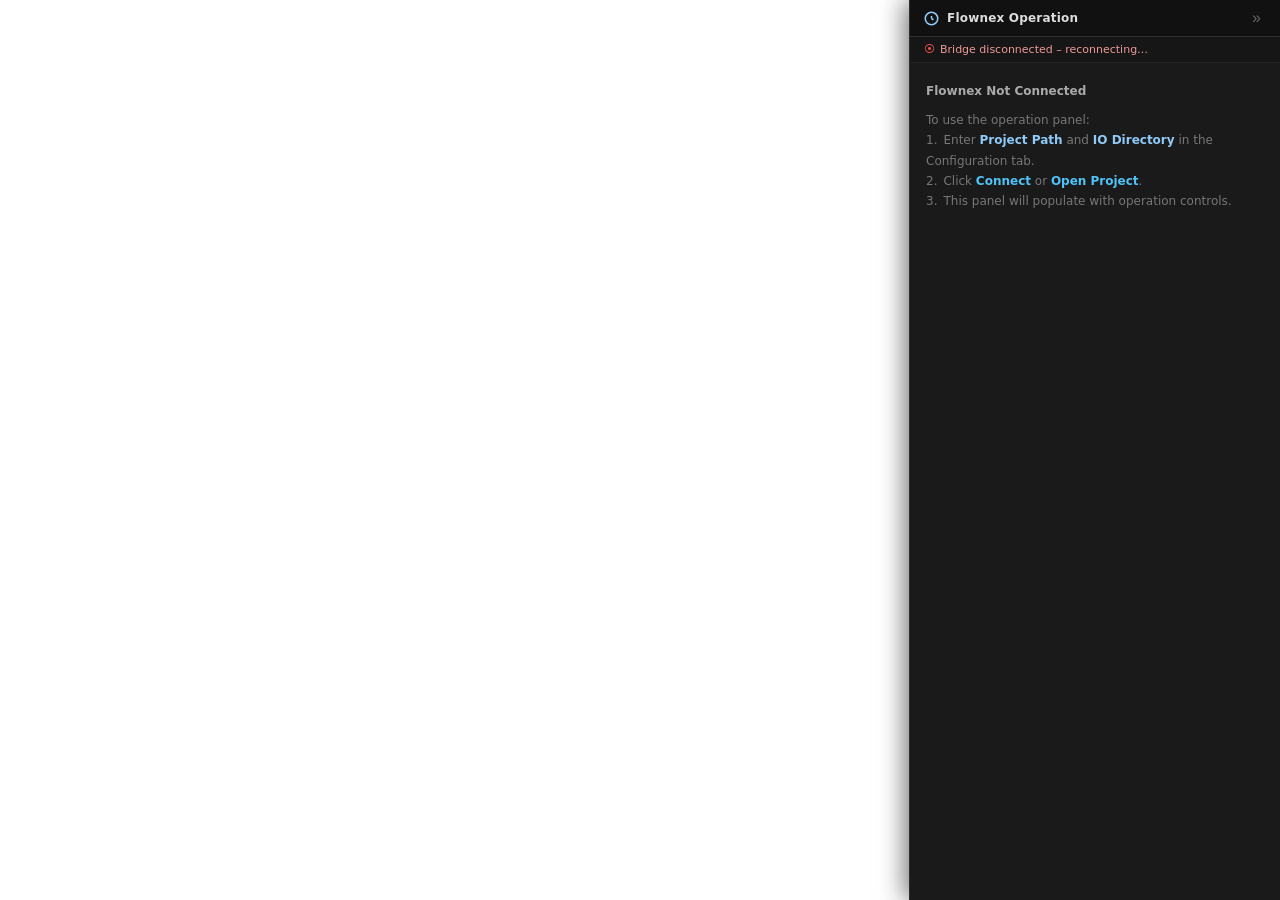
==== source/extensions/omnicool.webapp/data/webapp/index.html @ ef9f2460 "Add schema-driven Flownex Operation Panel, scope field, load_defaults handler Co-authored-by: RGohar" ====
<!doctype html>
<html lang="en">
  <head>
    <meta charset="utf-8"/>
    <meta name="viewport" content="width=device-width,initial-scale=1"/>
    <meta name="theme-color" content="#000000"/>
    <meta name="description" content="WebRTC React Application"/>
    <title>WebRTC React App</title>
    <script defer="defer" src="/static/js/main.27268f8b.js"></script>
    <link href="/static/css/main.7785cb87.css" rel="stylesheet">
  </head>
  <body>
    <noscript>You need to enable JavaScript to run this app.</noscript>
    <div id="root"></div>

    <!-- == Omnicool USD bridge patch ======================================
         Opens a direct WebSocket connection to the Kit extension (port 8899),
         exposes window.__omniUsdSend(type, payload) -> Promise, and wires the
         Results Mapping "Start Prim Property Override" button so it actually
         calls the backend (flownex.deinstance_and_add).
    ===================================================================== -->
    <script>
    (function () {
      var USD_WS_URL = 'ws://127.0.0.1:8899';
      var _ws = null, _msgId = 0, _pending = {};

      function _getWs() {
        if (_ws && (_ws.readyState === 0 || _ws.readyState === 1)) return _ws;
        try { _ws = new WebSocket(USD_WS_URL); } catch (e) { _ws = null; return null; }
        _ws.onmessage = function (evt) {
          var msg; try { msg = JSON.parse(evt.data); } catch (e) { return; }
          var cb = _pending[msg.id];
          if (cb) { delete _pending[msg.id]; msg.ok ? cb.resolve(msg.payload) : cb.reject(new Error(msg.error || 'USD WS error')); }
        };
        _ws.onerror = _ws.onclose = function () { _ws = null; };
        return _ws;
      }

      window.__omniUsdSend = function (type, payload) {
        return new Promise(function (resolve, reject) {
          var sock = _getWs();
          if (!sock) { reject(new Error('USD WS unavailable')); return; }
          var id = String(++_msgId);
          _pending[id] = { resolve: resolve, reject: reject };
          setTimeout(function () {
            if (_pending[id]) { delete _pending[id]; reject(new Error('USD WS timeout')); }
          }, 30000);
          function doSend() {
            try { sock.send(JSON.stringify({ id: id, type: type, payload: payload || {} })); }
            catch (e) { delete _pending[id]; reject(e); }
          }
          if (sock.readyState === 1) { doSend(); }
          else if (sock.readyState === 0) {
            sock.addEventListener('open',  doSend, { once: true });
            sock.addEventListener('error', function () { delete _pending[id]; reject(new Error('USD WS connection failed')); }, { once: true });
          } else { delete _pending[id]; reject(new Error('USD WS closed')); }
        });
      };

      function _showToast(msg, isError) {
        var t = document.getElementById('__omni-rm-toast');
        if (!t) {
          t = document.createElement('div');
          t.id = '__omni-rm-toast';
          t.style.cssText = 'position:fixed;bottom:24px;right:24px;z-index:99999;padding:10px 18px;border-radius:6px;font-size:13px;font-family:Segoe UI,system-ui,sans-serif;max-width:480px;word-break:break-word;transition:opacity .4s;pointer-events:none;color:#fff';
          document.body.appendChild(t);
        }
        t.textContent = msg;
        t.style.background = isError ? '#b71c1c' : '#1b5e20';
        t.style.opacity = '1';
        clearTimeout(t._tid);
        t._tid = setTimeout(function () { t.style.opacity = '0'; }, 5000);
      }
      window.__omniShowToast = _showToast;

      function _patchButton(btn) {
        if (btn._omniPatched) return;
        btn._omniPatched = true;
        btn.addEventListener('click', function () {
          var root = '/World';
          var section = btn.closest ? btn.closest('.section') : null;
          if (section) {
            var inp = section.querySelector('input[type="text"]');
            if (inp) root = inp.value.trim() || '/World';
          }
          var origText = btn.textContent;
          btn.disabled = true;
          btn.textContent = 'Running\u2026';
          window.__omniUsdSend('flownex.deinstance_and_add', { root: root })
            .then(function (r) {
              btn.textContent = origText; btn.disabled = false;
              _showToast('\u2713 ' + (r.message || 'Done.'), false);
            })
            .catch(function (err) {
              btn.textContent = origText; btn.disabled = false;
              _showToast('\u2717 ' + err.message, true);
            });
        });
      }

      new MutationObserver(function () {
        var btns = document.querySelectorAll('button');
        for (var i = 0; i < btns.length; i++) {
          if (btns[i].textContent.trim() === 'Start Prim Property Override') _patchButton(btns[i]);
        }
      }).observe(document.documentElement, { childList: true, subtree: true });
    }());
    </script>

    <!-- == Configuration tab: path persistence + server-side file browser =
         - Persists project path and IO dir to localStorage; restores them
           whenever the Configuration tab inputs re-appear.
         - Intercepts "..." browse buttons and sends config.browse_file to
           the Kit extension for a native OS file dialog (full path).
         - Patches the bridge WebSocket (ws://127.0.0.1:8001, root path on
           the aiohttp combined server) to intercept browse_result messages
           and state messages carrying savedProjectPath / savedIoDir.
    ===================================================================== -->
    <script>
    (function () {
      var LS_PROJECT = 'omnicool_projectFile';
      var LS_IODIR   = 'omnicool_ioDirectory';

      var _nativeSetter = Object.getOwnPropertyDescriptor(window.HTMLInputElement.prototype, 'value').set;
      function _setReactInput(inp, value) {
        _nativeSetter.call(inp, value);
        inp.dispatchEvent(new Event('input',  { bubbles: true }));
        inp.dispatchEvent(new Event('change', { bubbles: true }));
      }

      var _browseCallbacks = {};

      function _hookBridgeWsMessages() {
        var OrigWS = window.WebSocket;
        window.WebSocket = function (url, protocols) {
          var ws = protocols ? new OrigWS(url, protocols) : new OrigWS(url);
          /* Bridge WS: root path on the aiohttp server (no /ws suffix). */
          if (url === 'ws://127.0.0.1:8001') {
            var origOnMessage = null;
            Object.defineProperty(ws, 'onmessage', {
              get: function () { return origOnMessage; },
              set: function (fn) {
                origOnMessage = function (evt) {
                  try {
                    var msg = JSON.parse(evt.data);
                    if (msg.type === 'browse_result') {
                      var cb = _browseCallbacks[msg.payload && msg.payload.requestId];
                      if (cb) { delete _browseCallbacks[msg.payload.requestId]; cb.resolve(msg.payload.path || ''); }
                      return;
                    }
                    if (msg.type === 'state' && msg.payload) {
                      if (msg.payload.savedProjectPath) localStorage.setItem(LS_PROJECT, msg.payload.savedProjectPath);
                      if (msg.payload.savedIoDir)        localStorage.setItem(LS_IODIR,   msg.payload.savedIoDir);
                      setTimeout(_tryRestorePaths, 200);
                    }
                  } catch (e) {}
                  if (fn) fn.call(ws, evt);
                };
                Object.defineProperty(ws, 'onmessage', { value: origOnMessage, writable: true, configurable: true });
              },
              configurable: true
            });
          }
          return ws;
        };
        window.WebSocket.prototype   = OrigWS.prototype;
        window.WebSocket.CONNECTING  = OrigWS.CONNECTING;
        window.WebSocket.OPEN        = OrigWS.OPEN;
        window.WebSocket.CLOSING     = OrigWS.CLOSING;
        window.WebSocket.CLOSED      = OrigWS.CLOSED;
      }

      function _serverBrowse(mode, filters) {
        return new Promise(function (resolve, reject) {
          if (!window.__bridgeAPI || !window.__bridgeAPI.send) { reject(new Error('Bridge not connected')); return; }
          var reqId = Math.random().toString(36).slice(2);
          _browseCallbacks[reqId] = { resolve: resolve, reject: reject };
          setTimeout(function () {
            if (_browseCallbacks[reqId]) { delete _browseCallbacks[reqId]; reject(new Error('Browse dialog timed out or was cancelled')); }
          }, 120000);
          window.__bridgeAPI.send({ type: 'config.browse_file', id: reqId, payload: { mode: mode, filters: filters || [], requestId: reqId } });
        });
      }

      function _patchBridgeAPI() {
        if (!window.__bridgeAPI || window.__bridgeAPI._configPatched) return;
        window.__bridgeAPI._configPatched = true;
        var orig = window.__bridgeAPI.configure;
        window.__bridgeAPI.configure = function (projectPath, ioDir, backend) {
          if (projectPath) localStorage.setItem(LS_PROJECT, projectPath);
          if (ioDir)        localStorage.setItem(LS_IODIR,   ioDir);
          return orig.apply(this, arguments);
        };
      }

      var _populated = new WeakSet();
      function _tryRestorePaths() {
        var savedProject = localStorage.getItem(LS_PROJECT) || '';
        var savedIoDir   = localStorage.getItem(LS_IODIR)   || '';
        if (!savedProject && !savedIoDir) return;
        document.querySelectorAll('input[type="text"]').forEach(function (inp) {
          if (_populated.has(inp)) return;
          var ph = inp.getAttribute('placeholder') || '';
          if (savedProject && ph.indexOf('.proj') !== -1) { _populated.add(inp); if (!inp.value) _setReactInput(inp, savedProject); }
          else if (savedIoDir && ph.indexOf('IOFiles') !== -1) { _populated.add(inp); if (!inp.value) _setReactInput(inp, savedIoDir); }
        });
      }

      var _browseBtnsPatched = new WeakSet();
      function _patchBrowseButtons() {
        document.querySelectorAll('button').forEach(function (btn) {
          if (_browseBtnsPatched.has(btn)) return;
          var label = btn.textContent.trim();

          /* ── Hide Browse "..." and "Browse..." buttons ──────────────── */
          if (label === '...' || label === 'Browse...') {
            _browseBtnsPatched.add(btn);
            btn.style.display = 'none';
            /* Also widen the sibling text-input so there's no gap. */
            var row = btn.closest ? btn.closest('div') : btn.parentNode;
            if (row) {
              var inp = row.querySelector ? row.querySelector('input[type="text"]') : null;
              if (inp) inp.style.flex = '1';
            }
            return;
          }

          /* ── Hide redundant buttons (keep one of each duplicate pair) ── *
           * "Open Flownex" is superseded by "Open Project" (open_project    *
           * implicitly ensures Flownex is running). "Close Flownex" shuts   *
           * down the whole app; "Close Project" is the safer action exposed  *
           * to the user. Hide the more destructive / redundant one.          */
          if (label === 'Open Flownex' || label === 'Close Flownex') {
            _browseBtnsPatched.add(btn);
            btn.style.display = 'none';
            return;
          }

          /* Original server-browse path-interception for any remaining
             "..." buttons that were NOT hidden above (fallback). */
          var row = btn.closest ? btn.closest('div') : btn.parentNode;
          if (!row) return;
          var sibling = row.querySelector ? row.querySelector('input[type="text"]') : null;
          if (!sibling) return;
          var ph = sibling.getAttribute('placeholder') || '';
          var isProject = ph.indexOf('.proj') !== -1;
          var isIoDir   = ph.indexOf('IOFiles') !== -1;
          if (!isProject && !isIoDir) return;
          _browseBtnsPatched.add(btn);
          btn.addEventListener('click', function (e) {
            e.preventDefault(); e.stopImmediatePropagation();
            var mode = isIoDir ? 'directory' : 'file';
            var filters = isProject ? [{ label: 'Flownex / project files', extension: '*.proj;*.fnx;*.zip;*.json' }] : [];
            btn.disabled = true; btn.textContent = '\u2026';
            _serverBrowse(mode, filters)
              .then(function (path) {
                btn.disabled = false; btn.textContent = '...';
                if (!path) return;
                _setReactInput(sibling, path);
                if (isProject) localStorage.setItem(LS_PROJECT, path);
                else           localStorage.setItem(LS_IODIR,   path);
                if (window.__omniShowToast) window.__omniShowToast('\u2713 Path set: ' + path, false);
              })
              .catch(function (err) {
                btn.disabled = false; btn.textContent = '...';
                if (window.__omniShowToast) window.__omniShowToast('\u26a0 ' + err.message + ' \u2014 paste the path manually.', true);
              });
          }, true);
        });
      }

      new MutationObserver(function () {
        _patchBridgeAPI();
        _tryRestorePaths();
        _patchBrowseButtons();
      }).observe(document.documentElement, { childList: true, subtree: true });

      /* Must run before the deferred React bundle connects to the bridge WS */
      _hookBridgeWsMessages();
    }());
    </script>

    <!-- == Flownex Operation Panel ==========================================
         Schema-driven operation UI.  Opens its own connection to the bridge
         WebSocket (ws://127.0.0.1:8001), receives schema / state / status /
         inputs_delta / outputs_delta messages, and renders a full Flownex
         operation sidebar:
           • Simulation Controls  (Load Defaults, Run Steady, LD+Run,
                                   Start/Stop Transient)
           • Inputs               (sliders / checkboxes generated from schema)
           • Outputs              (grouped by category, live-updating values)
         Polls get_state every 4 s while connected but schema-less so it picks
         up any project that was opened through the React app's Config tab.
    ====================================================================== -->
    <script>
    (function () {
      'use strict';

      var BRIDGE = 'ws://127.0.0.1:8001';
      var P      = '__fnx';          /* ID prefix – keeps us isolated from React */

      /* ── Runtime state ──────────────────────────────────────────────────── */
      var _schema     = { inputs: [], outputs: [] };
      var _inputDefs  = {};          /* key → schema input def (includes scope) */
      var _outputDefs = {};          /* key → schema output def                 */
      var _inputVals  = {};          /* key → current value                     */
      var _outputVals = {};          /* key → current value                     */
      var _status     = { state: 'idle', message: '' };
      var _transient  = false;
      var _hasSchema  = false;

      /* ── WebSocket ──────────────────────────────────────────────────────── */
      var _ws = null, _reconn = null, _delay = 2000;

      function _send(type, payload) {
        if (_ws && _ws.readyState === 1) {
          try { _ws.send(JSON.stringify({ type: type, payload: payload || {} })); }
          catch (e) { /* ignore send errors */ }
        }
      }

      function _connect() {
        if (_ws && (_ws.readyState === 0 || _ws.readyState === 1)) return;
        clearTimeout(_reconn);
        try { _ws = new WebSocket(BRIDGE); } catch (e) { _retry(); return; }

        _ws.onopen = function () {
          _delay = 2000;
          _bar('idle', 'Connected to bridge.');
          _send('get_state');
        };

        _ws.onmessage = function (evt) {
          var m; try { m = JSON.parse(evt.data); } catch (e) { return; }
          switch (m.type) {
            case 'schema':        _onSchema(m.payload || {}); break;
            case 'state':         _onState(m.payload  || {}); break;
            case 'status':        _onStat(m.payload   || {}); break;
            case 'inputs_delta':  _onInpD(m.payload   || {}); break;
            case 'outputs_delta': _onOutD(m.payload   || {}); break;
          }
        };

        _ws.onclose = _ws.onerror = function () {
          _ws = null; _hasSchema = false;
          _bar('error', 'Bridge disconnected \u2013 reconnecting\u2026');
          _showOp(false);
          _retry();
        };
      }

      function _retry() {
        clearTimeout(_reconn);
        _reconn = setTimeout(_connect, _delay);
        _delay  = Math.min(_delay * 1.5, 30000);
      }

      /* Poll for state changes triggered by the React app's Config tab       */
      setInterval(function () {
        if (_ws && _ws.readyState === 1 && !_hasSchema) _send('get_state');
      }, 4000);

      /* ── Message handlers ───────────────────────────────────────────────── */
      function _onSchema(s) {
        _schema = s;
        _inputDefs = {}; _outputDefs = {};
        (s.inputs  || []).forEach(function (d) { if (d.key) _inputDefs[d.key]  = d; });
        (s.outputs || []).forEach(function (d) { if (d.key) _outputDefs[d.key] = d; });
        (s.inputs  || []).forEach(function (d) {
          if (d.key && !_inputVals.hasOwnProperty(d.key))
            _inputVals[d.key] = d.defaultValue != null ? d.defaultValue : null;
        });
        _hasSchema = !!((s.inputs && s.inputs.length) || (s.outputs && s.outputs.length));
        _rebuildInps();
        _rebuildOuts();
        _showOp(_hasSchema);
      }

      function _onState(s) {
        var si = s.inputs || {};
        Object.keys(si).forEach(function (sc) {
          Object.keys(si[sc] || {}).forEach(function (k) { _inputVals[k] = si[sc][k]; });
        });
        var so = s.outputs || {};
        Object.keys(so).forEach(function (k) { _outputVals[k] = so[k]; });
        _transient = !!s.transientRunning;
        if (s.status) _onStat(s.status);
        _refreshIV(); _refreshOV(); _updBtns();
      }

      function _onStat(s) {
        _status = s;
        if (s.state !== 'running' && _transient && s.state === 'idle') _transient = false;
        _bar(s.state || 'idle', s.message || '');
        _updBtns();
      }

      function _onInpD(p) {
        if (!p.key) return;
        _inputVals[p.key] = p.value;
        _updIC(p.key, p.value);
      }

      function _onOutD(p) {
        if (!p.key) return;
        _outputVals[p.key] = p.value;
        _updOD(p.key, p.value);
      }

      /* ── DOM helpers ────────────────────────────────────────────────────── */
      function _gi(sfx)  { return document.getElementById(P + '-' + sfx); }
      function _sid(key) { return (key || '').replace(/[^\w-]/g, '_'); }

      function _fmtV(v, unit) {
        if (v === null || v === undefined) return unit ? '\u2014\u00a0' + unit : '\u2014';
        if (typeof v === 'boolean') return v ? 'ON' : 'OFF';
        if (typeof v === 'number') {
          var a = Math.abs(v);
          var s = a === 0 ? '0'
                : (a >= 10000 || (a < 0.001 && a > 0)) ? v.toExponential(3)
                : String(parseFloat(v.toPrecision(5)));
          return unit ? s + '\u00a0' + unit : s;
        }
        return String(v) + (unit ? '\u00a0' + unit : '');
      }

      /* ── Status bar ─────────────────────────────────────────────────────── */
      function _bar(state, msg) {
        var dot = _gi('dot'), txt = _gi('msg');
        if (!dot) return;
        dot.style.color = state === 'error'   ? '#ef5350'
                        : state === 'running' ? '#66bb6a' : '#90caf9';
        if (txt) { txt.style.color = state === 'error' ? '#ef9a9a' : '#bbb'; txt.textContent = msg; }
      }

      /* ── Operation section visibility ───────────────────────────────────── */
      function _showOp(yes) {
        var op = _gi('op'), no = _gi('nosc');
        if (op) op.style.display = yes ? 'block' : 'none';
        if (no) no.style.display = yes ? 'none'  : 'block';
      }

      /* ── Action-button enable/disable ───────────────────────────────────── */
      function _updBtns() {
        var run = _status.state === 'running';
        var _d = function (sfx, dis) { var b = _gi(sfx); if (b) b.disabled = dis; };
        _d('btn-ld',  run);
        _d('btn-rs',  run);
        _d('btn-ldr', run);
        _d('btn-st',  run || _transient);
        _d('btn-sp',  !_transient);
      }

      /* ── Input rendering ────────────────────────────────────────────────── */
      function _rebuildInps() {
        var c = _gi('inp-body');
        if (!c) return;
        var inps = _schema.inputs || [];
        if (!inps.length) {
          c.innerHTML = '<p style="color:#666;font-size:11px;margin:0">No inputs defined in Inputs.csv.</p>';
          return;
        }
        c.innerHTML = '';
        inps.forEach(function (d) { var r = _mkInpRow(d); if (r) c.appendChild(r); });
      }

      function _mkInpRow(d) {
        if (!d.key) return null;
        var key = d.key, unit = d.unit || '', sid = _sid(key);
        var val = _inputVals.hasOwnProperty(key) ? _inputVals[key] : d.defaultValue;
        var et  = (d.editType || 'slider').toLowerCase().trim();

        var row = document.createElement('div');
        row.style.cssText = 'margin-bottom:11px';

        /* label + live value display */
        var hdr = document.createElement('div');
        hdr.style.cssText = 'display:flex;justify-content:space-between;align-items:baseline;margin-bottom:3px';

        var lbl = document.createElement('label');
        lbl.style.cssText = 'font-size:11px;color:#aaa;max-width:200px;overflow:hidden;text-overflow:ellipsis;white-space:nowrap';
        lbl.title = (d.description || key) + (unit ? ' (' + unit + ')' : '');
        lbl.textContent = d.description || key;

        var vsp = document.createElement('span');
        vsp.id = P + '-iv-' + sid;
        vsp.style.cssText = 'font-size:11px;color:#90caf9;font-family:monospace;min-width:70px;text-align:right;flex-shrink:0';
        vsp.textContent = _fmtV(val, unit);

        hdr.appendChild(lbl); hdr.appendChild(vsp);
        row.appendChild(hdr);

        /* control element */
        if (et === 'checkbox' || typeof val === 'boolean') {
          var cb = document.createElement('input');
          cb.type = 'checkbox'; cb.id = P + '-ic-' + sid; cb.checked = !!val;
          cb.style.cssText = 'width:16px;height:16px;accent-color:#90caf9;cursor:pointer';
          cb.addEventListener('change', function () {
            _inputVals[key] = cb.checked;
            vsp.textContent = cb.checked ? 'ON' : 'OFF';
            _sendInp(key, cb.checked);
          });
          row.appendChild(cb);
        } else {
          /* slider (default for numeric) */
          var minV = d.min  != null ? d.min  : 0;
          var maxV = d.max  != null ? d.max  : 100;
          var stpV = d.step != null ? d.step : 1;
          var numV = typeof val === 'number' ? val : (parseFloat(val) || minV);

          var wrap = document.createElement('div');
          wrap.style.cssText = 'display:flex;align-items:center;gap:5px';

          var mn = document.createElement('span');
          mn.style.cssText = 'font-size:9px;color:#555;min-width:24px;text-align:right;flex-shrink:0';
          mn.textContent = minV;

          var sl = document.createElement('input');
          sl.type = 'range'; sl.id = P + '-ic-' + sid;
          sl.min = minV; sl.max = maxV; sl.step = stpV; sl.value = numV;
          sl.style.cssText = 'flex:1;accent-color:#90caf9;cursor:pointer';

          var mx = document.createElement('span');
          mx.style.cssText = 'font-size:9px;color:#555;min-width:24px;flex-shrink:0';
          mx.textContent = maxV;

          sl.addEventListener('input', function () {
            vsp.textContent = _fmtV(parseFloat(sl.value), unit);
          });
          sl.addEventListener('change', function () {
            var nv = parseFloat(sl.value);
            _inputVals[key] = nv;
            _sendInp(key, nv);
          });

          wrap.appendChild(mn); wrap.appendChild(sl); wrap.appendChild(mx);
          row.appendChild(wrap);
        }
        return row;
      }

      function _sendInp(key, value) {
        var d = _inputDefs[key];
        _send('set_input', { scope: (d && d.scope) || 'dynamic', key: key, value: value });
      }

      function _updIC(key, value) {
        var sid = _sid(key);
        var vsp = document.getElementById(P + '-iv-' + sid);
        var ctl = document.getElementById(P + '-ic-' + sid);
        var unit = (_inputDefs[key] || {}).unit || '';
        if (vsp) vsp.textContent = _fmtV(value, unit);
        if (ctl && document.activeElement !== ctl) {
          if (ctl.type === 'checkbox') ctl.checked = !!value;
          else if (value != null) ctl.value = value;
        }
      }

      function _refreshIV() {
        Object.keys(_inputVals).forEach(function (k) { _updIC(k, _inputVals[k]); });
      }

      /* ── Output rendering ───────────────────────────────────────────────── */
      function _rebuildOuts() {
        var c = _gi('out-body');
        if (!c) return;
        var outs = _schema.outputs || [];
        if (!outs.length) {
          c.innerHTML = '<p style="color:#666;font-size:11px;margin:0">No outputs defined in Outputs.csv.</p>';
          return;
        }
        var cats = {}, order = [];
        outs.forEach(function (d) {
          var cat = d.category || 'General';
          if (!cats[cat]) { cats[cat] = []; order.push(cat); }
          cats[cat].push(d);
        });

        var frag = document.createDocumentFragment();
        order.forEach(function (cat, ci) {
          var ch = document.createElement('div');
          ch.style.cssText = 'font-size:10px;font-weight:700;letter-spacing:.5px;text-transform:uppercase;color:#90caf9;padding:6px 0 3px;border-bottom:1px solid #2e2e2e;' + (ci ? 'margin-top:10px;' : '') + 'margin-bottom:4px';
          ch.textContent = cat;
          frag.appendChild(ch);
          cats[cat].forEach(function (d) {
            var key = d.key || '', unit = d.unit || '', sid = _sid(key);
            var val = _outputVals.hasOwnProperty(key) ? _outputVals[key] : null;
            var r = document.createElement('div');
            r.style.cssText = 'display:flex;align-items:center;justify-content:space-between;padding:3px 0;border-bottom:1px solid #1e1e1e';
            var ll = document.createElement('span');
            ll.style.cssText = 'font-size:11px;color:#999;flex:1;overflow:hidden;text-overflow:ellipsis;white-space:nowrap;padding-right:8px';
            ll.title = key + (unit ? ' [' + unit + ']' : '');
            ll.textContent = d.description || key;
            var vv = document.createElement('span');
            vv.id = P + '-ov-' + sid;
            vv.style.cssText = 'font-size:12px;color:#e0e0e0;font-family:monospace;text-align:right;min-width:82px;flex-shrink:0';
            vv.textContent = _fmtV(val, unit);
            r.appendChild(ll); r.appendChild(vv);
            frag.appendChild(r);
          });
        });
        c.innerHTML = ''; c.appendChild(frag);
      }

      function _updOD(key, value) {
        var sid = _sid(key);
        var vv  = document.getElementById(P + '-ov-' + sid);
        if (!vv) return;
        var unit = (_outputDefs[key] || {}).unit || '';
        vv.textContent = _fmtV(value, unit);
        vv.style.color = '#4fc3f7';
        setTimeout(function () { if (vv) vv.style.color = '#e0e0e0'; }, 500);
      }

      function _refreshOV() {
        Object.keys(_outputVals).forEach(function (k) { _updOD(k, _outputVals[k]); });
      }

      /* ── Panel creation ──────────────────────────────────────────────────── */
      function _mkBtn(id, txt, bg, title, dis) {
        var b = document.createElement('button');
        b.id    = P + '-' + id;
        b.style.cssText = 'background:' + bg + ';color:#fff;border:none;border-radius:4px;padding:5px 10px;font-size:11px;font-weight:500;cursor:pointer;white-space:nowrap;transition:opacity .15s';
        b.textContent = txt;
        b.title = title || '';
        if (dis) b.disabled = true;
        b.onmouseover = function () { if (!b.disabled) b.style.opacity = '.8'; };
        b.onmouseout  = function () { b.style.opacity = '1'; };
        return b;
      }

      function _mkSec(label, bodyId, open) {
        var wrap = document.createElement('div');
        wrap.style.cssText = 'border-bottom:1px solid #252525';
        var hdr = document.createElement('div');
        hdr.style.cssText = 'padding:8px 14px;font-size:10px;font-weight:700;letter-spacing:.8px;text-transform:uppercase;color:#90caf9;background:#1e1e1e;cursor:pointer;user-select:none;display:flex;align-items:center;justify-content:space-between';
        var lspan = document.createElement('span'); lspan.textContent = label;
        var arrow = document.createElement('span'); arrow.textContent = '\u25be'; arrow.style.color = '#555';
        hdr.appendChild(lspan); hdr.appendChild(arrow);
        var body = document.createElement('div');
        body.id = P + '-' + bodyId;
        body.style.cssText = 'padding:10px 14px';
        if (!open) body.style.display = 'none';
        hdr.onclick = function () {
          var hidden = body.style.display === 'none';
          body.style.display = hidden ? 'block' : 'none';
          arrow.textContent = hidden ? '\u25be' : '\u25b8';
        };
        wrap.appendChild(hdr); wrap.appendChild(body);
        return wrap;
      }

      function _createPanel() {
        if (document.getElementById(P + '-panel')) return;

        /* ── Scoped styles ──────────────────────────────────────────────── */
        var style = document.createElement('style');
        style.id = P + '-css';
        style.textContent = [
          '#' + P + '-panel{all:initial;position:fixed;top:0;right:0;width:370px;height:100vh;background:#1a1a1a;border-left:1px solid #2e2e2e;display:flex;flex-direction:column;z-index:9500;font:13px/1.4 "Segoe UI",system-ui,sans-serif;color:#e0e0e0;box-shadow:-4px 0 24px rgba(0,0,0,.55)}',
          '#' + P + '-panel *{box-sizing:border-box}',
          '#' + P + '-inner{flex:1;overflow-y:auto;overflow-x:hidden}',
          '#' + P + '-panel input[type=range]{width:100%;accent-color:#90caf9;cursor:pointer}',
          '#' + P + '-panel input[type=number]{width:100%;background:#252525;border:1px solid #3a3a3a;color:#e0e0e0;padding:4px 8px;border-radius:4px;font-size:12px}',
          '#' + P + '-panel input[type=number]:focus{outline:1px solid #90caf9;outline-offset:-1px}',
          '#' + P + '-panel button:disabled{opacity:.35;cursor:not-allowed}',
          /* nudge body so React app content is not hidden beneath the panel */
          'body{padding-right:370px!important;overflow-x:hidden}',
        ].join('\n');
        document.head.appendChild(style);

        /* ── Panel container ────────────────────────────────────────────── */
        var panel = document.createElement('div');
        panel.id = P + '-panel';

        /* header */
        var panelHdr = document.createElement('div');
        panelHdr.style.cssText = 'background:#111;padding:9px 14px;border-bottom:1px solid #2e2e2e;display:flex;align-items:center;gap:8px;flex-shrink:0';
        panelHdr.innerHTML = '<svg width="15" height="15" viewBox="0 0 24 24" fill="none" stroke="#90caf9" stroke-width="2.5"><circle cx="12" cy="12" r="10"/><line x1="12" y1="8" x2="12" y2="12"/><line x1="12" y1="12" x2="15" y2="14"/></svg><span style="font-size:12px;font-weight:600;color:#ddd;letter-spacing:.2px">Flownex Operation</span>';
        var colBtn = document.createElement('button');
        colBtn.id = P + '-col-btn';
        colBtn.innerHTML = '&#xBB;';
        colBtn.title = 'Minimise panel';
        colBtn.style.cssText = 'margin-left:auto;background:none;border:none;color:#666;cursor:pointer;font-size:16px;padding:1px 5px;border-radius:3px;line-height:1;transition:color .15s';
        colBtn.onmouseover = function () { colBtn.style.color = '#aaa'; };
        colBtn.onmouseout  = function () { colBtn.style.color = _collapsed ? '#aaa' : '#666'; };
        panelHdr.appendChild(colBtn);
        panel.appendChild(panelHdr);

        /* status bar */
        var statusBar = document.createElement('div');
        statusBar.id = P + '-status-bar';
        statusBar.style.cssText = 'padding:5px 14px;background:#161616;font-size:11px;border-bottom:1px solid #252525;flex-shrink:0;display:flex;align-items:center;gap:5px';
        var dot = document.createElement('span'); dot.id = P + '-dot'; dot.textContent = '\u29bf'; dot.style.color = '#555';
        var msg = document.createElement('span'); msg.id = P + '-msg'; msg.style.color = '#777'; msg.textContent = 'Initialising\u2026';
        statusBar.appendChild(dot); statusBar.appendChild(msg);
        panel.appendChild(statusBar);

        /* scrollable inner area */
        var inner = document.createElement('div');
        inner.id = P + '-inner';
        panel.appendChild(inner);

        /* no-schema placeholder */
        var noSc = document.createElement('div');
        noSc.id = P + '-nosc';
        noSc.style.cssText = 'padding:18px 16px;color:#777;font-size:12px;line-height:1.7';
        noSc.innerHTML = '<p style="margin:0 0 8px;color:#aaa;font-weight:600">Flownex Not Connected</p>To use the operation panel:<br>1.\u2002Enter <b style="color:#90caf9">Project Path</b> and <b style="color:#90caf9">IO Directory</b> in the Configuration tab.<br>2.\u2002Click <b style="color:#4fc3f7">Connect</b> or <b style="color:#4fc3f7">Open Project</b>.<br>3.\u2002This panel will populate with operation controls.';
        inner.appendChild(noSc);

        /* operation section */
        var opSec = document.createElement('div');
        opSec.id = P + '-op';
        opSec.style.display = 'none';
        inner.appendChild(opSec);

        /* ── Simulation Controls ────────────────────────────────────────── */
        var ctrlSec = _mkSec('Simulation Controls', 'ctrl-body', true);
        var ctrlBody = ctrlSec.querySelector('#' + P + '-ctrl-body');
        var btnRow = document.createElement('div');
        btnRow.style.cssText = 'display:flex;flex-wrap:wrap;gap:6px';
        btnRow.appendChild(_mkBtn('btn-ld',  'Load Defaults',    '#37474f', 'Reset inputs to default values from IO definitions'));
        btnRow.appendChild(_mkBtn('btn-rs',  'Run Steady',       '#1b5e20', 'Run steady-state simulation'));
        btnRow.appendChild(_mkBtn('btn-ldr', 'LD\u00a0+ Run',    '#1565c0', 'Load defaults then run steady-state simulation'));
        btnRow.appendChild(_mkBtn('btn-st',  '\u25b6 Start Transient', '#4a148c', 'Start transient simulation'));
        btnRow.appendChild(_mkBtn('btn-sp',  '\u25a0 Stop Transient',  '#b71c1c', 'Stop transient simulation', true));
        ctrlBody.appendChild(btnRow);
        opSec.appendChild(ctrlSec);

        /* ── Inputs ─────────────────────────────────────────────────────── */
        opSec.appendChild(_mkSec('Inputs', 'inp-body', true));

        /* ── Outputs ─────────────────────────────────────────────────────── */
        opSec.appendChild(_mkSec('Outputs', 'out-body', true));

        document.body.appendChild(panel);

        /* ── Collapse/expand toggle ─────────────────────────────────────── */
        var _collapsed = false;
        colBtn.onclick = function () {
          _collapsed = !_collapsed;
          inner.style.display       = _collapsed ? 'none' : '';
          statusBar.style.display   = _collapsed ? 'none' : '';
          panel.style.width         = _collapsed ? '32px' : '370px';
          colBtn.innerHTML          = _collapsed ? '&#xAB;' : '&#xBB;';
          colBtn.title              = _collapsed ? 'Expand panel' : 'Minimise panel';
          colBtn.style.color        = _collapsed ? '#90caf9' : '#666';
          /* update body padding */
          var s = document.getElementById(P + '-css');
          if (s) {
            s.textContent = s.textContent.replace(/padding-right:[^!]+!important/, 'padding-right:' + (_collapsed ? '32' : '370') + 'px!important');
          }
        };

        /* ── Wire action buttons ─────────────────────────────────────────── */
        _gi('btn-ld').onclick  = function () { _send('load_defaults', {}); };
        _gi('btn-rs').onclick  = function () { _send('run', { mode: 'steady' }); };
        _gi('btn-ldr').onclick = function () { _send('load_defaults_and_run_steady', {}); };
        _gi('btn-st').onclick  = function () {
          _transient = true; _updBtns();
          _send('start_transient', {});
        };
        _gi('btn-sp').onclick  = function () {
          _transient = false; _updBtns();
          _send('stop_transient', {});
        };
      }

      /* ── Bootstrap ───────────────────────────────────────────────────────── */
      function _init() {
        _createPanel();
        _connect();
      }

      if (document.readyState === 'loading') document.addEventListener('DOMContentLoaded', _init);
      else setTimeout(_init, 0);
    }());
    </script>
  </body>
</html>
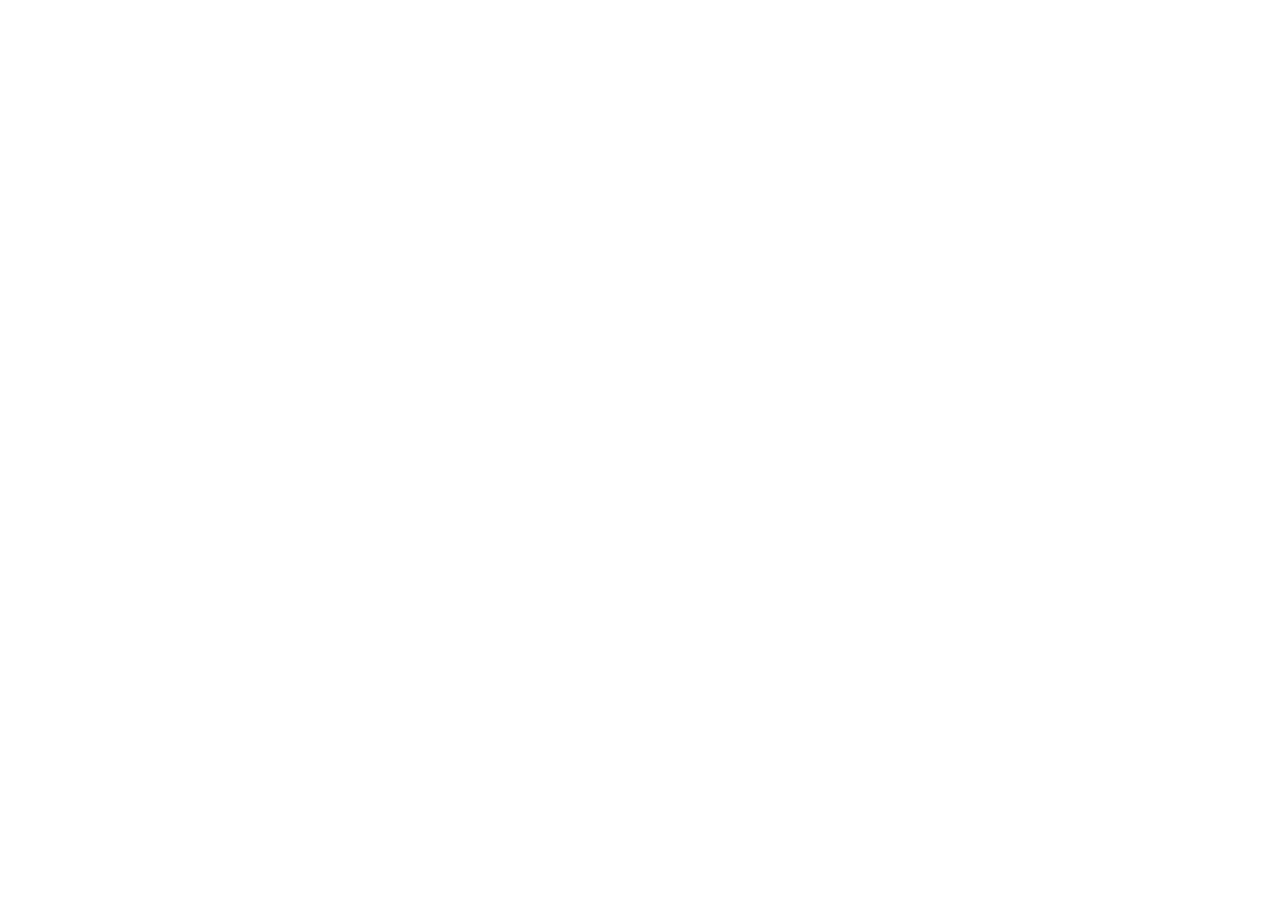
==== commit 528437dd: "fix: wire React webapp bridge WS server on port 8001 and add missing FNXApi operations Co-authored-b" ====
--- a/source/extensions/omnicool.webapp/data/webapp/index.html
+++ b/source/extensions/omnicool.webapp/data/webapp/index.html
@@ -1,780 +1 @@
-<!doctype html>
-<html lang="en">
-  <head>
-    <meta charset="utf-8"/>
-    <meta name="viewport" content="width=device-width,initial-scale=1"/>
-    <meta name="theme-color" content="#000000"/>
-    <meta name="description" content="WebRTC React Application"/>
-    <title>WebRTC React App</title>
-    <script defer="defer" src="/static/js/main.27268f8b.js"></script>
-    <link href="/static/css/main.7785cb87.css" rel="stylesheet">
-  </head>
-  <body>
-    <noscript>You need to enable JavaScript to run this app.</noscript>
-    <div id="root"></div>
-
-    <!-- == Omnicool USD bridge patch ======================================
-         Opens a direct WebSocket connection to the Kit extension (port 8899),
-         exposes window.__omniUsdSend(type, payload) -> Promise, and wires the
-         Results Mapping "Start Prim Property Override" button so it actually
-         calls the backend (flownex.deinstance_and_add).
-    ===================================================================== -->
-    <script>
-    (function () {
-      var USD_WS_URL = 'ws://127.0.0.1:8899';
-      var _ws = null, _msgId = 0, _pending = {};
-
-      function _getWs() {
-        if (_ws && (_ws.readyState === 0 || _ws.readyState === 1)) return _ws;
-        try { _ws = new WebSocket(USD_WS_URL); } catch (e) { _ws = null; return null; }
-        _ws.onmessage = function (evt) {
-          var msg; try { msg = JSON.parse(evt.data); } catch (e) { return; }
-          var cb = _pending[msg.id];
-          if (cb) { delete _pending[msg.id]; msg.ok ? cb.resolve(msg.payload) : cb.reject(new Error(msg.error || 'USD WS error')); }
-        };
-        _ws.onerror = _ws.onclose = function () { _ws = null; };
-        return _ws;
-      }
-
-      window.__omniUsdSend = function (type, payload) {
-        return new Promise(function (resolve, reject) {
-          var sock = _getWs();
-          if (!sock) { reject(new Error('USD WS unavailable')); return; }
-          var id = String(++_msgId);
-          _pending[id] = { resolve: resolve, reject: reject };
-          setTimeout(function () {
-            if (_pending[id]) { delete _pending[id]; reject(new Error('USD WS timeout')); }
-          }, 30000);
-          function doSend() {
-            try { sock.send(JSON.stringify({ id: id, type: type, payload: payload || {} })); }
-            catch (e) { delete _pending[id]; reject(e); }
-          }
-          if (sock.readyState === 1) { doSend(); }
-          else if (sock.readyState === 0) {
-            sock.addEventListener('open',  doSend, { once: true });
-            sock.addEventListener('error', function () { delete _pending[id]; reject(new Error('USD WS connection failed')); }, { once: true });
-          } else { delete _pending[id]; reject(new Error('USD WS closed')); }
-        });
-      };
-
-      function _showToast(msg, isError) {
-        var t = document.getElementById('__omni-rm-toast');
-        if (!t) {
-          t = document.createElement('div');
-          t.id = '__omni-rm-toast';
-          t.style.cssText = 'position:fixed;bottom:24px;right:24px;z-index:99999;padding:10px 18px;border-radius:6px;font-size:13px;font-family:Segoe UI,system-ui,sans-serif;max-width:480px;word-break:break-word;transition:opacity .4s;pointer-events:none;color:#fff';
-          document.body.appendChild(t);
-        }
-        t.textContent = msg;
-        t.style.background = isError ? '#b71c1c' : '#1b5e20';
-        t.style.opacity = '1';
-        clearTimeout(t._tid);
-        t._tid = setTimeout(function () { t.style.opacity = '0'; }, 5000);
-      }
-      window.__omniShowToast = _showToast;
-
-      function _patchButton(btn) {
-        if (btn._omniPatched) return;
-        btn._omniPatched = true;
-        btn.addEventListener('click', function () {
-          var root = '/World';
-          var section = btn.closest ? btn.closest('.section') : null;
-          if (section) {
-            var inp = section.querySelector('input[type="text"]');
-            if (inp) root = inp.value.trim() || '/World';
-          }
-          var origText = btn.textContent;
-          btn.disabled = true;
-          btn.textContent = 'Running\u2026';
-          window.__omniUsdSend('flownex.deinstance_and_add', { root: root })
-            .then(function (r) {
-              btn.textContent = origText; btn.disabled = false;
-              _showToast('\u2713 ' + (r.message || 'Done.'), false);
-            })
-            .catch(function (err) {
-              btn.textContent = origText; btn.disabled = false;
-              _showToast('\u2717 ' + err.message, true);
-            });
-        });
-      }
-
-      new MutationObserver(function () {
-        var btns = document.querySelectorAll('button');
-        for (var i = 0; i < btns.length; i++) {
-          if (btns[i].textContent.trim() === 'Start Prim Property Override') _patchButton(btns[i]);
-        }
-      }).observe(document.documentElement, { childList: true, subtree: true });
-    }());
-    </script>
-
-    <!-- == Configuration tab: path persistence + server-side file browser =
-         - Persists project path and IO dir to localStorage; restores them
-           whenever the Configuration tab inputs re-appear.
-         - Intercepts "..." browse buttons and sends config.browse_file to
-           the Kit extension for a native OS file dialog (full path).
-         - Patches the bridge WebSocket (ws://127.0.0.1:8001, root path on
-           the aiohttp combined server) to intercept browse_result messages
-           and state messages carrying savedProjectPath / savedIoDir.
-    ===================================================================== -->
-    <script>
-    (function () {
-      var LS_PROJECT = 'omnicool_projectFile';
-      var LS_IODIR   = 'omnicool_ioDirectory';
-
-      var _nativeSetter = Object.getOwnPropertyDescriptor(window.HTMLInputElement.prototype, 'value').set;
-      function _setReactInput(inp, value) {
-        _nativeSetter.call(inp, value);
-        inp.dispatchEvent(new Event('input',  { bubbles: true }));
-        inp.dispatchEvent(new Event('change', { bubbles: true }));
-      }
-
-      var _browseCallbacks = {};
-
-      function _hookBridgeWsMessages() {
-        var OrigWS = window.WebSocket;
-        window.WebSocket = function (url, protocols) {
-          var ws = protocols ? new OrigWS(url, protocols) : new OrigWS(url);
-          /* Bridge WS: root path on the aiohttp server (no /ws suffix). */
-          if (url === 'ws://127.0.0.1:8001') {
-            var origOnMessage = null;
-            Object.defineProperty(ws, 'onmessage', {
-              get: function () { return origOnMessage; },
-              set: function (fn) {
-                origOnMessage = function (evt) {
-                  try {
-                    var msg = JSON.parse(evt.data);
-                    if (msg.type === 'browse_result') {
-                      var cb = _browseCallbacks[msg.payload && msg.payload.requestId];
-                      if (cb) { delete _browseCallbacks[msg.payload.requestId]; cb.resolve(msg.payload.path || ''); }
-                      return;
-                    }
-                    if (msg.type === 'state' && msg.payload) {
-                      if (msg.payload.savedProjectPath) localStorage.setItem(LS_PROJECT, msg.payload.savedProjectPath);
-                      if (msg.payload.savedIoDir)        localStorage.setItem(LS_IODIR,   msg.payload.savedIoDir);
-                      setTimeout(_tryRestorePaths, 200);
-                    }
-                  } catch (e) {}
-                  if (fn) fn.call(ws, evt);
-                };
-                Object.defineProperty(ws, 'onmessage', { value: origOnMessage, writable: true, configurable: true });
-              },
-              configurable: true
-            });
-          }
-          return ws;
-        };
-        window.WebSocket.prototype   = OrigWS.prototype;
-        window.WebSocket.CONNECTING  = OrigWS.CONNECTING;
-        window.WebSocket.OPEN        = OrigWS.OPEN;
-        window.WebSocket.CLOSING     = OrigWS.CLOSING;
-        window.WebSocket.CLOSED      = OrigWS.CLOSED;
-      }
-
-      function _serverBrowse(mode, filters) {
-        return new Promise(function (resolve, reject) {
-          if (!window.__bridgeAPI || !window.__bridgeAPI.send) { reject(new Error('Bridge not connected')); return; }
-          var reqId = Math.random().toString(36).slice(2);
-          _browseCallbacks[reqId] = { resolve: resolve, reject: reject };
-          setTimeout(function () {
-            if (_browseCallbacks[reqId]) { delete _browseCallbacks[reqId]; reject(new Error('Browse dialog timed out or was cancelled')); }
-          }, 120000);
-          window.__bridgeAPI.send({ type: 'config.browse_file', id: reqId, payload: { mode: mode, filters: filters || [], requestId: reqId } });
-        });
-      }
-
-      function _patchBridgeAPI() {
-        if (!window.__bridgeAPI || window.__bridgeAPI._configPatched) return;
-        window.__bridgeAPI._configPatched = true;
-        var orig = window.__bridgeAPI.configure;
-        window.__bridgeAPI.configure = function (projectPath, ioDir, backend) {
-          if (projectPath) localStorage.setItem(LS_PROJECT, projectPath);
-          if (ioDir)        localStorage.setItem(LS_IODIR,   ioDir);
-          return orig.apply(this, arguments);
-        };
-      }
-
-      var _populated = new WeakSet();
-      function _tryRestorePaths() {
-        var savedProject = localStorage.getItem(LS_PROJECT) || '';
-        var savedIoDir   = localStorage.getItem(LS_IODIR)   || '';
-        if (!savedProject && !savedIoDir) return;
-        document.querySelectorAll('input[type="text"]').forEach(function (inp) {
-          if (_populated.has(inp)) return;
-          var ph = inp.getAttribute('placeholder') || '';
-          if (savedProject && ph.indexOf('.proj') !== -1) { _populated.add(inp); if (!inp.value) _setReactInput(inp, savedProject); }
-          else if (savedIoDir && ph.indexOf('IOFiles') !== -1) { _populated.add(inp); if (!inp.value) _setReactInput(inp, savedIoDir); }
-        });
-      }
-
-      var _browseBtnsPatched = new WeakSet();
-      function _patchBrowseButtons() {
-        document.querySelectorAll('button').forEach(function (btn) {
-          if (_browseBtnsPatched.has(btn)) return;
-          var label = btn.textContent.trim();
-
-          /* ── Hide Browse "..." and "Browse..." buttons ──────────────── */
-          if (label === '...' || label === 'Browse...') {
-            _browseBtnsPatched.add(btn);
-            btn.style.display = 'none';
-            /* Also widen the sibling text-input so there's no gap. */
-            var row = btn.closest ? btn.closest('div') : btn.parentNode;
-            if (row) {
-              var inp = row.querySelector ? row.querySelector('input[type="text"]') : null;
-              if (inp) inp.style.flex = '1';
-            }
-            return;
-          }
-
-          /* ── Hide redundant buttons (keep one of each duplicate pair) ── *
-           * "Open Flownex" is superseded by "Open Project" (open_project    *
-           * implicitly ensures Flownex is running). "Close Flownex" shuts   *
-           * down the whole app; "Close Project" is the safer action exposed  *
-           * to the user. Hide the more destructive / redundant one.          */
-          if (label === 'Open Flownex' || label === 'Close Flownex') {
-            _browseBtnsPatched.add(btn);
-            btn.style.display = 'none';
-            return;
-          }
-
-          /* Original server-browse path-interception for any remaining
-             "..." buttons that were NOT hidden above (fallback). */
-          var row = btn.closest ? btn.closest('div') : btn.parentNode;
-          if (!row) return;
-          var sibling = row.querySelector ? row.querySelector('input[type="text"]') : null;
-          if (!sibling) return;
-          var ph = sibling.getAttribute('placeholder') || '';
-          var isProject = ph.indexOf('.proj') !== -1;
-          var isIoDir   = ph.indexOf('IOFiles') !== -1;
-          if (!isProject && !isIoDir) return;
-          _browseBtnsPatched.add(btn);
-          btn.addEventListener('click', function (e) {
-            e.preventDefault(); e.stopImmediatePropagation();
-            var mode = isIoDir ? 'directory' : 'file';
-            var filters = isProject ? [{ label: 'Flownex / project files', extension: '*.proj;*.fnx;*.zip;*.json' }] : [];
-            btn.disabled = true; btn.textContent = '\u2026';
-            _serverBrowse(mode, filters)
-              .then(function (path) {
-                btn.disabled = false; btn.textContent = '...';
-                if (!path) return;
-                _setReactInput(sibling, path);
-                if (isProject) localStorage.setItem(LS_PROJECT, path);
-                else           localStorage.setItem(LS_IODIR,   path);
-                if (window.__omniShowToast) window.__omniShowToast('\u2713 Path set: ' + path, false);
-              })
-              .catch(function (err) {
-                btn.disabled = false; btn.textContent = '...';
-                if (window.__omniShowToast) window.__omniShowToast('\u26a0 ' + err.message + ' \u2014 paste the path manually.', true);
-              });
-          }, true);
-        });
-      }
-
-      new MutationObserver(function () {
-        _patchBridgeAPI();
-        _tryRestorePaths();
-        _patchBrowseButtons();
-      }).observe(document.documentElement, { childList: true, subtree: true });
-
-      /* Must run before the deferred React bundle connects to the bridge WS */
-      _hookBridgeWsMessages();
-    }());
-    </script>
-
-    <!-- == Flownex Operation Panel ==========================================
-         Schema-driven operation UI.  Opens its own connection to the bridge
-         WebSocket (ws://127.0.0.1:8001), receives schema / state / status /
-         inputs_delta / outputs_delta messages, and renders a full Flownex
-         operation sidebar:
-           • Simulation Controls  (Load Defaults, Run Steady, LD+Run,
-                                   Start/Stop Transient)
-           • Inputs               (sliders / checkboxes generated from schema)
-           • Outputs              (grouped by category, live-updating values)
-         Polls get_state every 4 s while connected but schema-less so it picks
-         up any project that was opened through the React app's Config tab.
-    ====================================================================== -->
-    <script>
-    (function () {
-      'use strict';
-
-      var BRIDGE = 'ws://127.0.0.1:8001';
-      var P      = '__fnx';          /* ID prefix – keeps us isolated from React */
-
-      /* ── Runtime state ──────────────────────────────────────────────────── */
-      var _schema     = { inputs: [], outputs: [] };
-      var _inputDefs  = {};          /* key → schema input def (includes scope) */
-      var _outputDefs = {};          /* key → schema output def                 */
-      var _inputVals  = {};          /* key → current value                     */
-      var _outputVals = {};          /* key → current value                     */
-      var _status     = { state: 'idle', message: '' };
-      var _transient  = false;
-      var _hasSchema  = false;
-
-      /* ── WebSocket ──────────────────────────────────────────────────────── */
-      var _ws = null, _reconn = null, _delay = 2000;
-
-      function _send(type, payload) {
-        if (_ws && _ws.readyState === 1) {
-          try { _ws.send(JSON.stringify({ type: type, payload: payload || {} })); }
-          catch (e) { /* ignore send errors */ }
-        }
-      }
-
-      function _connect() {
-        if (_ws && (_ws.readyState === 0 || _ws.readyState === 1)) return;
-        clearTimeout(_reconn);
-        try { _ws = new WebSocket(BRIDGE); } catch (e) { _retry(); return; }
-
-        _ws.onopen = function () {
-          _delay = 2000;
-          _bar('idle', 'Connected to bridge.');
-          _send('get_state');
-        };
-
-        _ws.onmessage = function (evt) {
-          var m; try { m = JSON.parse(evt.data); } catch (e) { return; }
-          switch (m.type) {
-            case 'schema':        _onSchema(m.payload || {}); break;
-            case 'state':         _onState(m.payload  || {}); break;
-            case 'status':        _onStat(m.payload   || {}); break;
-            case 'inputs_delta':  _onInpD(m.payload   || {}); break;
-            case 'outputs_delta': _onOutD(m.payload   || {}); break;
-          }
-        };
-
-        _ws.onclose = _ws.onerror = function () {
-          _ws = null; _hasSchema = false;
-          _bar('error', 'Bridge disconnected \u2013 reconnecting\u2026');
-          _showOp(false);
-          _retry();
-        };
-      }
-
-      function _retry() {
-        clearTimeout(_reconn);
-        _reconn = setTimeout(_connect, _delay);
-        _delay  = Math.min(_delay * 1.5, 30000);
-      }
-
-      /* Poll for state changes triggered by the React app's Config tab       */
-      setInterval(function () {
-        if (_ws && _ws.readyState === 1 && !_hasSchema) _send('get_state');
-      }, 4000);
-
-      /* ── Message handlers ───────────────────────────────────────────────── */
-      function _onSchema(s) {
-        _schema = s;
-        _inputDefs = {}; _outputDefs = {};
-        (s.inputs  || []).forEach(function (d) { if (d.key) _inputDefs[d.key]  = d; });
-        (s.outputs || []).forEach(function (d) { if (d.key) _outputDefs[d.key] = d; });
-        (s.inputs  || []).forEach(function (d) {
-          if (d.key && !_inputVals.hasOwnProperty(d.key))
-            _inputVals[d.key] = d.defaultValue != null ? d.defaultValue : null;
-        });
-        _hasSchema = !!((s.inputs && s.inputs.length) || (s.outputs && s.outputs.length));
-        _rebuildInps();
-        _rebuildOuts();
-        _showOp(_hasSchema);
-      }
-
-      function _onState(s) {
-        var si = s.inputs || {};
-        Object.keys(si).forEach(function (sc) {
-          Object.keys(si[sc] || {}).forEach(function (k) { _inputVals[k] = si[sc][k]; });
-        });
-        var so = s.outputs || {};
-        Object.keys(so).forEach(function (k) { _outputVals[k] = so[k]; });
-        _transient = !!s.transientRunning;
-        if (s.status) _onStat(s.status);
-        _refreshIV(); _refreshOV(); _updBtns();
-      }
-
-      function _onStat(s) {
-        _status = s;
-        if (s.state !== 'running' && _transient && s.state === 'idle') _transient = false;
-        _bar(s.state || 'idle', s.message || '');
-        _updBtns();
-      }
-
-      function _onInpD(p) {
-        if (!p.key) return;
-        _inputVals[p.key] = p.value;
-        _updIC(p.key, p.value);
-      }
-
-      function _onOutD(p) {
-        if (!p.key) return;
-        _outputVals[p.key] = p.value;
-        _updOD(p.key, p.value);
-      }
-
-      /* ── DOM helpers ────────────────────────────────────────────────────── */
-      function _gi(sfx)  { return document.getElementById(P + '-' + sfx); }
-      function _sid(key) { return (key || '').replace(/[^\w-]/g, '_'); }
-
-      function _fmtV(v, unit) {
-        if (v === null || v === undefined) return unit ? '\u2014\u00a0' + unit : '\u2014';
-        if (typeof v === 'boolean') return v ? 'ON' : 'OFF';
-        if (typeof v === 'number') {
-          var a = Math.abs(v);
-          var s = a === 0 ? '0'
-                : (a >= 10000 || (a < 0.001 && a > 0)) ? v.toExponential(3)
-                : String(parseFloat(v.toPrecision(5)));
-          return unit ? s + '\u00a0' + unit : s;
-        }
-        return String(v) + (unit ? '\u00a0' + unit : '');
-      }
-
-      /* ── Status bar ─────────────────────────────────────────────────────── */
-      function _bar(state, msg) {
-        var dot = _gi('dot'), txt = _gi('msg');
-        if (!dot) return;
-        dot.style.color = state === 'error'   ? '#ef5350'
-                        : state === 'running' ? '#66bb6a' : '#90caf9';
-        if (txt) { txt.style.color = state === 'error' ? '#ef9a9a' : '#bbb'; txt.textContent = msg; }
-      }
-
-      /* ── Operation section visibility ───────────────────────────────────── */
-      function _showOp(yes) {
-        var op = _gi('op'), no = _gi('nosc');
-        if (op) op.style.display = yes ? 'block' : 'none';
-        if (no) no.style.display = yes ? 'none'  : 'block';
-      }
-
-      /* ── Action-button enable/disable ───────────────────────────────────── */
-      function _updBtns() {
-        var run = _status.state === 'running';
-        var _d = function (sfx, dis) { var b = _gi(sfx); if (b) b.disabled = dis; };
-        _d('btn-ld',  run);
-        _d('btn-rs',  run);
-        _d('btn-ldr', run);
-        _d('btn-st',  run || _transient);
-        _d('btn-sp',  !_transient);
-      }
-
-      /* ── Input rendering ────────────────────────────────────────────────── */
-      function _rebuildInps() {
-        var c = _gi('inp-body');
-        if (!c) return;
-        var inps = _schema.inputs || [];
-        if (!inps.length) {
-          c.innerHTML = '<p style="color:#666;font-size:11px;margin:0">No inputs defined in Inputs.csv.</p>';
-          return;
-        }
-        c.innerHTML = '';
-        inps.forEach(function (d) { var r = _mkInpRow(d); if (r) c.appendChild(r); });
-      }
-
-      function _mkInpRow(d) {
-        if (!d.key) return null;
-        var key = d.key, unit = d.unit || '', sid = _sid(key);
-        var val = _inputVals.hasOwnProperty(key) ? _inputVals[key] : d.defaultValue;
-        var et  = (d.editType || 'slider').toLowerCase().trim();
-
-        var row = document.createElement('div');
-        row.style.cssText = 'margin-bottom:11px';
-
-        /* label + live value display */
-        var hdr = document.createElement('div');
-        hdr.style.cssText = 'display:flex;justify-content:space-between;align-items:baseline;margin-bottom:3px';
-
-        var lbl = document.createElement('label');
-        lbl.style.cssText = 'font-size:11px;color:#aaa;max-width:200px;overflow:hidden;text-overflow:ellipsis;white-space:nowrap';
-        lbl.title = (d.description || key) + (unit ? ' (' + unit + ')' : '');
-        lbl.textContent = d.description || key;
-
-        var vsp = document.createElement('span');
-        vsp.id = P + '-iv-' + sid;
-        vsp.style.cssText = 'font-size:11px;color:#90caf9;font-family:monospace;min-width:70px;text-align:right;flex-shrink:0';
-        vsp.textContent = _fmtV(val, unit);
-
-        hdr.appendChild(lbl); hdr.appendChild(vsp);
-        row.appendChild(hdr);
-
-        /* control element */
-        if (et === 'checkbox' || typeof val === 'boolean') {
-          var cb = document.createElement('input');
-          cb.type = 'checkbox'; cb.id = P + '-ic-' + sid; cb.checked = !!val;
-          cb.style.cssText = 'width:16px;height:16px;accent-color:#90caf9;cursor:pointer';
-          cb.addEventListener('change', function () {
-            _inputVals[key] = cb.checked;
-            vsp.textContent = cb.checked ? 'ON' : 'OFF';
-            _sendInp(key, cb.checked);
-          });
-          row.appendChild(cb);
-        } else {
-          /* slider (default for numeric) */
-          var minV = d.min  != null ? d.min  : 0;
-          var maxV = d.max  != null ? d.max  : 100;
-          var stpV = d.step != null ? d.step : 1;
-          var numV = typeof val === 'number' ? val : (parseFloat(val) || minV);
-
-          var wrap = document.createElement('div');
-          wrap.style.cssText = 'display:flex;align-items:center;gap:5px';
-
-          var mn = document.createElement('span');
-          mn.style.cssText = 'font-size:9px;color:#555;min-width:24px;text-align:right;flex-shrink:0';
-          mn.textContent = minV;
-
-          var sl = document.createElement('input');
-          sl.type = 'range'; sl.id = P + '-ic-' + sid;
-          sl.min = minV; sl.max = maxV; sl.step = stpV; sl.value = numV;
-          sl.style.cssText = 'flex:1;accent-color:#90caf9;cursor:pointer';
-
-          var mx = document.createElement('span');
-          mx.style.cssText = 'font-size:9px;color:#555;min-width:24px;flex-shrink:0';
-          mx.textContent = maxV;
-
-          sl.addEventListener('input', function () {
-            vsp.textContent = _fmtV(parseFloat(sl.value), unit);
-          });
-          sl.addEventListener('change', function () {
-            var nv = parseFloat(sl.value);
-            _inputVals[key] = nv;
-            _sendInp(key, nv);
-          });
-
-          wrap.appendChild(mn); wrap.appendChild(sl); wrap.appendChild(mx);
-          row.appendChild(wrap);
-        }
-        return row;
-      }
-
-      function _sendInp(key, value) {
-        var d = _inputDefs[key];
-        _send('set_input', { scope: (d && d.scope) || 'dynamic', key: key, value: value });
-      }
-
-      function _updIC(key, value) {
-        var sid = _sid(key);
-        var vsp = document.getElementById(P + '-iv-' + sid);
-        var ctl = document.getElementById(P + '-ic-' + sid);
-        var unit = (_inputDefs[key] || {}).unit || '';
-        if (vsp) vsp.textContent = _fmtV(value, unit);
-        if (ctl && document.activeElement !== ctl) {
-          if (ctl.type === 'checkbox') ctl.checked = !!value;
-          else if (value != null) ctl.value = value;
-        }
-      }
-
-      function _refreshIV() {
-        Object.keys(_inputVals).forEach(function (k) { _updIC(k, _inputVals[k]); });
-      }
-
-      /* ── Output rendering ───────────────────────────────────────────────── */
-      function _rebuildOuts() {
-        var c = _gi('out-body');
-        if (!c) return;
-        var outs = _schema.outputs || [];
-        if (!outs.length) {
-          c.innerHTML = '<p style="color:#666;font-size:11px;margin:0">No outputs defined in Outputs.csv.</p>';
-          return;
-        }
-        var cats = {}, order = [];
-        outs.forEach(function (d) {
-          var cat = d.category || 'General';
-          if (!cats[cat]) { cats[cat] = []; order.push(cat); }
-          cats[cat].push(d);
-        });
-
-        var frag = document.createDocumentFragment();
-        order.forEach(function (cat, ci) {
-          var ch = document.createElement('div');
-          ch.style.cssText = 'font-size:10px;font-weight:700;letter-spacing:.5px;text-transform:uppercase;color:#90caf9;padding:6px 0 3px;border-bottom:1px solid #2e2e2e;' + (ci ? 'margin-top:10px;' : '') + 'margin-bottom:4px';
-          ch.textContent = cat;
-          frag.appendChild(ch);
-          cats[cat].forEach(function (d) {
-            var key = d.key || '', unit = d.unit || '', sid = _sid(key);
-            var val = _outputVals.hasOwnProperty(key) ? _outputVals[key] : null;
-            var r = document.createElement('div');
-            r.style.cssText = 'display:flex;align-items:center;justify-content:space-between;padding:3px 0;border-bottom:1px solid #1e1e1e';
-            var ll = document.createElement('span');
-            ll.style.cssText = 'font-size:11px;color:#999;flex:1;overflow:hidden;text-overflow:ellipsis;white-space:nowrap;padding-right:8px';
-            ll.title = key + (unit ? ' [' + unit + ']' : '');
-            ll.textContent = d.description || key;
-            var vv = document.createElement('span');
-            vv.id = P + '-ov-' + sid;
-            vv.style.cssText = 'font-size:12px;color:#e0e0e0;font-family:monospace;text-align:right;min-width:82px;flex-shrink:0';
-            vv.textContent = _fmtV(val, unit);
-            r.appendChild(ll); r.appendChild(vv);
-            frag.appendChild(r);
-          });
-        });
-        c.innerHTML = ''; c.appendChild(frag);
-      }
-
-      function _updOD(key, value) {
-        var sid = _sid(key);
-        var vv  = document.getElementById(P + '-ov-' + sid);
-        if (!vv) return;
-        var unit = (_outputDefs[key] || {}).unit || '';
-        vv.textContent = _fmtV(value, unit);
-        vv.style.color = '#4fc3f7';
-        setTimeout(function () { if (vv) vv.style.color = '#e0e0e0'; }, 500);
-      }
-
-      function _refreshOV() {
-        Object.keys(_outputVals).forEach(function (k) { _updOD(k, _outputVals[k]); });
-      }
-
-      /* ── Panel creation ──────────────────────────────────────────────────── */
-      function _mkBtn(id, txt, bg, title, dis) {
-        var b = document.createElement('button');
-        b.id    = P + '-' + id;
-        b.style.cssText = 'background:' + bg + ';color:#fff;border:none;border-radius:4px;padding:5px 10px;font-size:11px;font-weight:500;cursor:pointer;white-space:nowrap;transition:opacity .15s';
-        b.textContent = txt;
-        b.title = title || '';
-        if (dis) b.disabled = true;
-        b.onmouseover = function () { if (!b.disabled) b.style.opacity = '.8'; };
-        b.onmouseout  = function () { b.style.opacity = '1'; };
-        return b;
-      }
-
-      function _mkSec(label, bodyId, open) {
-        var wrap = document.createElement('div');
-        wrap.style.cssText = 'border-bottom:1px solid #252525';
-        var hdr = document.createElement('div');
-        hdr.style.cssText = 'padding:8px 14px;font-size:10px;font-weight:700;letter-spacing:.8px;text-transform:uppercase;color:#90caf9;background:#1e1e1e;cursor:pointer;user-select:none;display:flex;align-items:center;justify-content:space-between';
-        var lspan = document.createElement('span'); lspan.textContent = label;
-        var arrow = document.createElement('span'); arrow.textContent = '\u25be'; arrow.style.color = '#555';
-        hdr.appendChild(lspan); hdr.appendChild(arrow);
-        var body = document.createElement('div');
-        body.id = P + '-' + bodyId;
-        body.style.cssText = 'padding:10px 14px';
-        if (!open) body.style.display = 'none';
-        hdr.onclick = function () {
-          var hidden = body.style.display === 'none';
-          body.style.display = hidden ? 'block' : 'none';
-          arrow.textContent = hidden ? '\u25be' : '\u25b8';
-        };
-        wrap.appendChild(hdr); wrap.appendChild(body);
-        return wrap;
-      }
-
-      function _createPanel() {
-        if (document.getElementById(P + '-panel')) return;
-
-        /* ── Scoped styles ──────────────────────────────────────────────── */
-        var style = document.createElement('style');
-        style.id = P + '-css';
-        style.textContent = [
-          '#' + P + '-panel{all:initial;position:fixed;top:0;right:0;width:370px;height:100vh;background:#1a1a1a;border-left:1px solid #2e2e2e;display:flex;flex-direction:column;z-index:9500;font:13px/1.4 "Segoe UI",system-ui,sans-serif;color:#e0e0e0;box-shadow:-4px 0 24px rgba(0,0,0,.55)}',
-          '#' + P + '-panel *{box-sizing:border-box}',
-          '#' + P + '-inner{flex:1;overflow-y:auto;overflow-x:hidden}',
-          '#' + P + '-panel input[type=range]{width:100%;accent-color:#90caf9;cursor:pointer}',
-          '#' + P + '-panel input[type=number]{width:100%;background:#252525;border:1px solid #3a3a3a;color:#e0e0e0;padding:4px 8px;border-radius:4px;font-size:12px}',
-          '#' + P + '-panel input[type=number]:focus{outline:1px solid #90caf9;outline-offset:-1px}',
-          '#' + P + '-panel button:disabled{opacity:.35;cursor:not-allowed}',
-          /* nudge body so React app content is not hidden beneath the panel */
-          'body{padding-right:370px!important;overflow-x:hidden}',
-        ].join('\n');
-        document.head.appendChild(style);
-
-        /* ── Panel container ────────────────────────────────────────────── */
-        var panel = document.createElement('div');
-        panel.id = P + '-panel';
-
-        /* header */
-        var panelHdr = document.createElement('div');
-        panelHdr.style.cssText = 'background:#111;padding:9px 14px;border-bottom:1px solid #2e2e2e;display:flex;align-items:center;gap:8px;flex-shrink:0';
-        panelHdr.innerHTML = '<svg width="15" height="15" viewBox="0 0 24 24" fill="none" stroke="#90caf9" stroke-width="2.5"><circle cx="12" cy="12" r="10"/><line x1="12" y1="8" x2="12" y2="12"/><line x1="12" y1="12" x2="15" y2="14"/></svg><span style="font-size:12px;font-weight:600;color:#ddd;letter-spacing:.2px">Flownex Operation</span>';
-        var colBtn = document.createElement('button');
-        colBtn.id = P + '-col-btn';
-        colBtn.innerHTML = '&#xBB;';
-        colBtn.title = 'Minimise panel';
-        colBtn.style.cssText = 'margin-left:auto;background:none;border:none;color:#666;cursor:pointer;font-size:16px;padding:1px 5px;border-radius:3px;line-height:1;transition:color .15s';
-        colBtn.onmouseover = function () { colBtn.style.color = '#aaa'; };
-        colBtn.onmouseout  = function () { colBtn.style.color = _collapsed ? '#aaa' : '#666'; };
-        panelHdr.appendChild(colBtn);
-        panel.appendChild(panelHdr);
-
-        /* status bar */
-        var statusBar = document.createElement('div');
-        statusBar.id = P + '-status-bar';
-        statusBar.style.cssText = 'padding:5px 14px;background:#161616;font-size:11px;border-bottom:1px solid #252525;flex-shrink:0;display:flex;align-items:center;gap:5px';
-        var dot = document.createElement('span'); dot.id = P + '-dot'; dot.textContent = '\u29bf'; dot.style.color = '#555';
-        var msg = document.createElement('span'); msg.id = P + '-msg'; msg.style.color = '#777'; msg.textContent = 'Initialising\u2026';
-        statusBar.appendChild(dot); statusBar.appendChild(msg);
-        panel.appendChild(statusBar);
-
-        /* scrollable inner area */
-        var inner = document.createElement('div');
-        inner.id = P + '-inner';
-        panel.appendChild(inner);
-
-        /* no-schema placeholder */
-        var noSc = document.createElement('div');
-        noSc.id = P + '-nosc';
-        noSc.style.cssText = 'padding:18px 16px;color:#777;font-size:12px;line-height:1.7';
-        noSc.innerHTML = '<p style="margin:0 0 8px;color:#aaa;font-weight:600">Flownex Not Connected</p>To use the operation panel:<br>1.\u2002Enter <b style="color:#90caf9">Project Path</b> and <b style="color:#90caf9">IO Directory</b> in the Configuration tab.<br>2.\u2002Click <b style="color:#4fc3f7">Connect</b> or <b style="color:#4fc3f7">Open Project</b>.<br>3.\u2002This panel will populate with operation controls.';
-        inner.appendChild(noSc);
-
-        /* operation section */
-        var opSec = document.createElement('div');
-        opSec.id = P + '-op';
-        opSec.style.display = 'none';
-        inner.appendChild(opSec);
-
-        /* ── Simulation Controls ────────────────────────────────────────── */
-        var ctrlSec = _mkSec('Simulation Controls', 'ctrl-body', true);
-        var ctrlBody = ctrlSec.querySelector('#' + P + '-ctrl-body');
-        var btnRow = document.createElement('div');
-        btnRow.style.cssText = 'display:flex;flex-wrap:wrap;gap:6px';
-        btnRow.appendChild(_mkBtn('btn-ld',  'Load Defaults',    '#37474f', 'Reset inputs to default values from IO definitions'));
-        btnRow.appendChild(_mkBtn('btn-rs',  'Run Steady',       '#1b5e20', 'Run steady-state simulation'));
-        btnRow.appendChild(_mkBtn('btn-ldr', 'LD\u00a0+ Run',    '#1565c0', 'Load defaults then run steady-state simulation'));
-        btnRow.appendChild(_mkBtn('btn-st',  '\u25b6 Start Transient', '#4a148c', 'Start transient simulation'));
-        btnRow.appendChild(_mkBtn('btn-sp',  '\u25a0 Stop Transient',  '#b71c1c', 'Stop transient simulation', true));
-        ctrlBody.appendChild(btnRow);
-        opSec.appendChild(ctrlSec);
-
-        /* ── Inputs ─────────────────────────────────────────────────────── */
-        opSec.appendChild(_mkSec('Inputs', 'inp-body', true));
-
-        /* ── Outputs ─────────────────────────────────────────────────────── */
-        opSec.appendChild(_mkSec('Outputs', 'out-body', true));
-
-        document.body.appendChild(panel);
-
-        /* ── Collapse/expand toggle ─────────────────────────────────────── */
-        var _collapsed = false;
-        colBtn.onclick = function () {
-          _collapsed = !_collapsed;
-          inner.style.display       = _collapsed ? 'none' : '';
-          statusBar.style.display   = _collapsed ? 'none' : '';
-          panel.style.width         = _collapsed ? '32px' : '370px';
-          colBtn.innerHTML          = _collapsed ? '&#xAB;' : '&#xBB;';
-          colBtn.title              = _collapsed ? 'Expand panel' : 'Minimise panel';
-          colBtn.style.color        = _collapsed ? '#90caf9' : '#666';
-          /* update body padding */
-          var s = document.getElementById(P + '-css');
-          if (s) {
-            s.textContent = s.textContent.replace(/padding-right:[^!]+!important/, 'padding-right:' + (_collapsed ? '32' : '370') + 'px!important');
-          }
-        };
-
-        /* ── Wire action buttons ─────────────────────────────────────────── */
-        _gi('btn-ld').onclick  = function () { _send('load_defaults', {}); };
-        _gi('btn-rs').onclick  = function () { _send('run', { mode: 'steady' }); };
-        _gi('btn-ldr').onclick = function () { _send('load_defaults_and_run_steady', {}); };
-        _gi('btn-st').onclick  = function () {
-          _transient = true; _updBtns();
-          _send('start_transient', {});
-        };
-        _gi('btn-sp').onclick  = function () {
-          _transient = false; _updBtns();
-          _send('stop_transient', {});
-        };
-      }
-
-      /* ── Bootstrap ───────────────────────────────────────────────────────── */
-      function _init() {
-        _createPanel();
-        _connect();
-      }
-
-      if (document.readyState === 'loading') document.addEventListener('DOMContentLoaded', _init);
-      else setTimeout(_init, 0);
-    }());
-    </script>
-  </body>
-</html>
+<!doctype html><html lang="en"><head><meta charset="utf-8"/><meta name="viewport" content="width=device-width,initial-scale=1"/><meta name="theme-color" content="#000000"/><meta name="description" content="WebRTC React Application"/><title>WebRTC React App</title><script defer="defer" src="/static/js/main.936578f2.js"></script><link href="/static/css/main.7785cb87.css" rel="stylesheet"></head><body><noscript>You need to enable JavaScript to run this app.</noscript><div id="root"></div></body></html>
